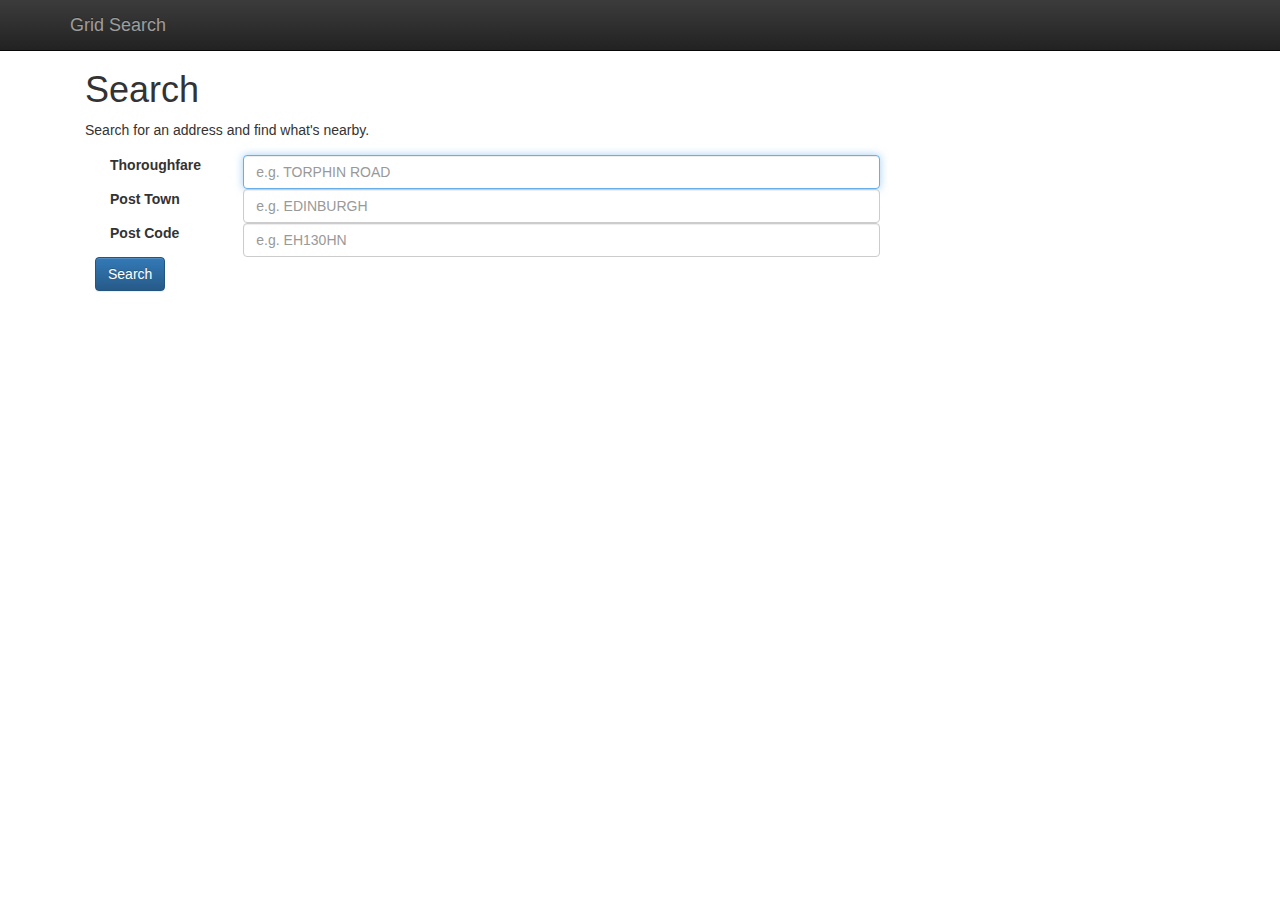
==== GridSearch.Web/app/index.html @ 56403d78 "Added web project" ====
﻿<!DOCTYPE html>
<html>
<head>
    <title>Grid Search</title>
	<meta charset="utf-8" />
    <!-- Libraries -->
    <link href="../Content/bootstrap.css" rel="stylesheet" />
    <link href="../Content/bootstrap-theme.css" rel="stylesheet" />
    <script src="../Scripts/jquery-1.9.1.js"></script>
    <script src="../Scripts/angular.js"></script>
    <script src="../Scripts/angular-route.js"></script>
    <script src="../Scripts/bootstrap.js"></script>
    <!-- App -->
    <link href="../Content/main.css" rel="stylesheet" />
    <script src="app.js"></script>
    <script src="search/nearbyController.js"></script>
    <script src="search/nearbyService.js"></script>
</head>
<body ng-app="gridsearch">
    <nav class="navbar navbar-inverse navbar-fixed-top">
        <div class="container">
            <div class="navbar-header">
                <a class="navbar-brand" href="">Grid Search</a>
            </div>
        </div>
    </nav>

    <div class="container">
        <div ng-view></div>
    </div>

    
</body>
</html>
---- GridSearch.Web/Content/main.css ----
﻿body {
    padding-top: 50px;
}

.search-form {
    max-width: 800px;
    margin: 10px;
}
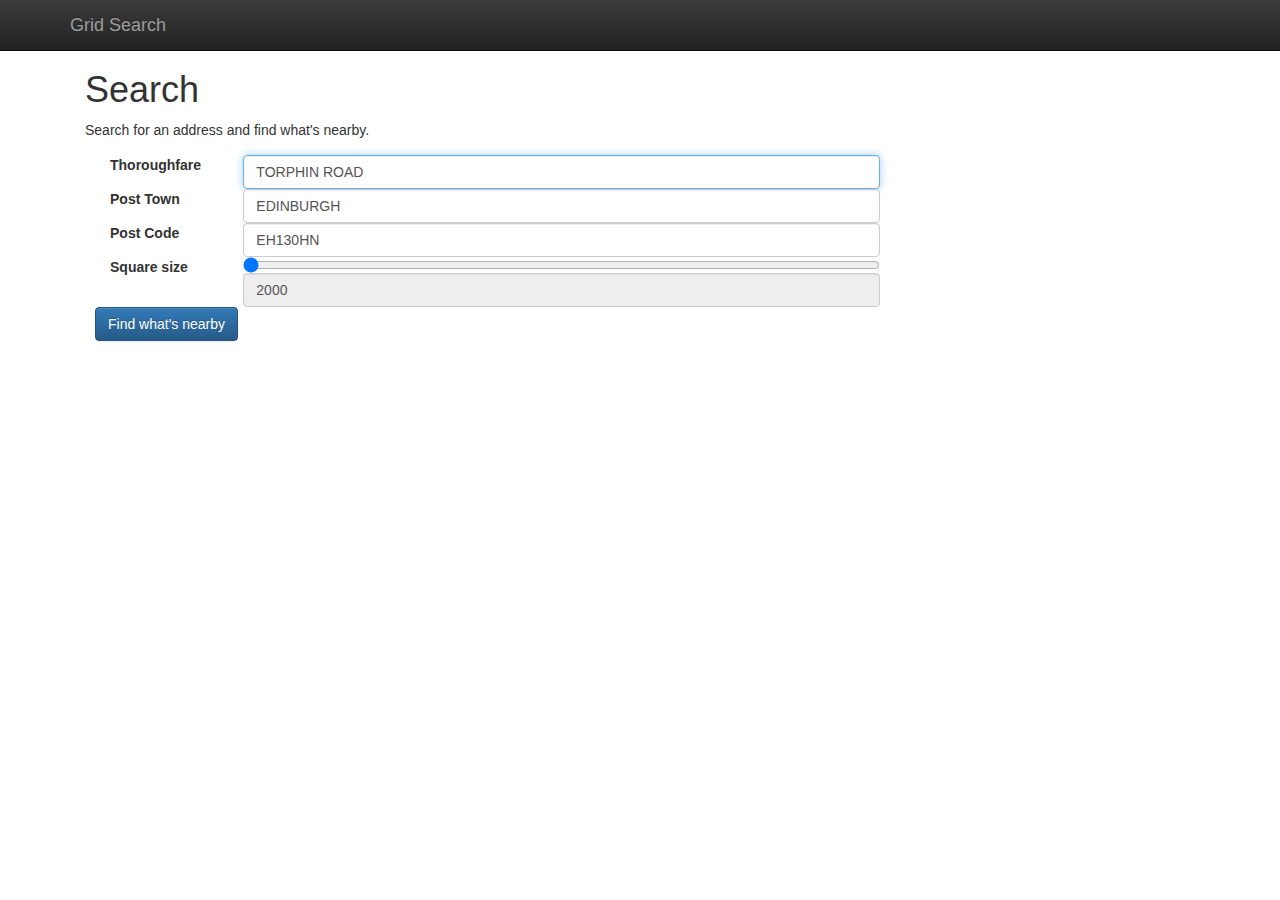
==== commit b8cc5ae3: "web app now calling rest service" ====
--- a/GridSearch.Web/app/index.html
+++ b/GridSearch.Web/app/index.html
@@ -9,6 +9,7 @@
     <script src="../Scripts/jquery-1.9.1.js"></script>
     <script src="../Scripts/angular.js"></script>
     <script src="../Scripts/angular-route.js"></script>
+    <script src="../Scripts/angular-resource.js"></script>
     <script src="../Scripts/bootstrap.js"></script>
     <!-- App -->
     <link href="../Content/main.css" rel="stylesheet" />
